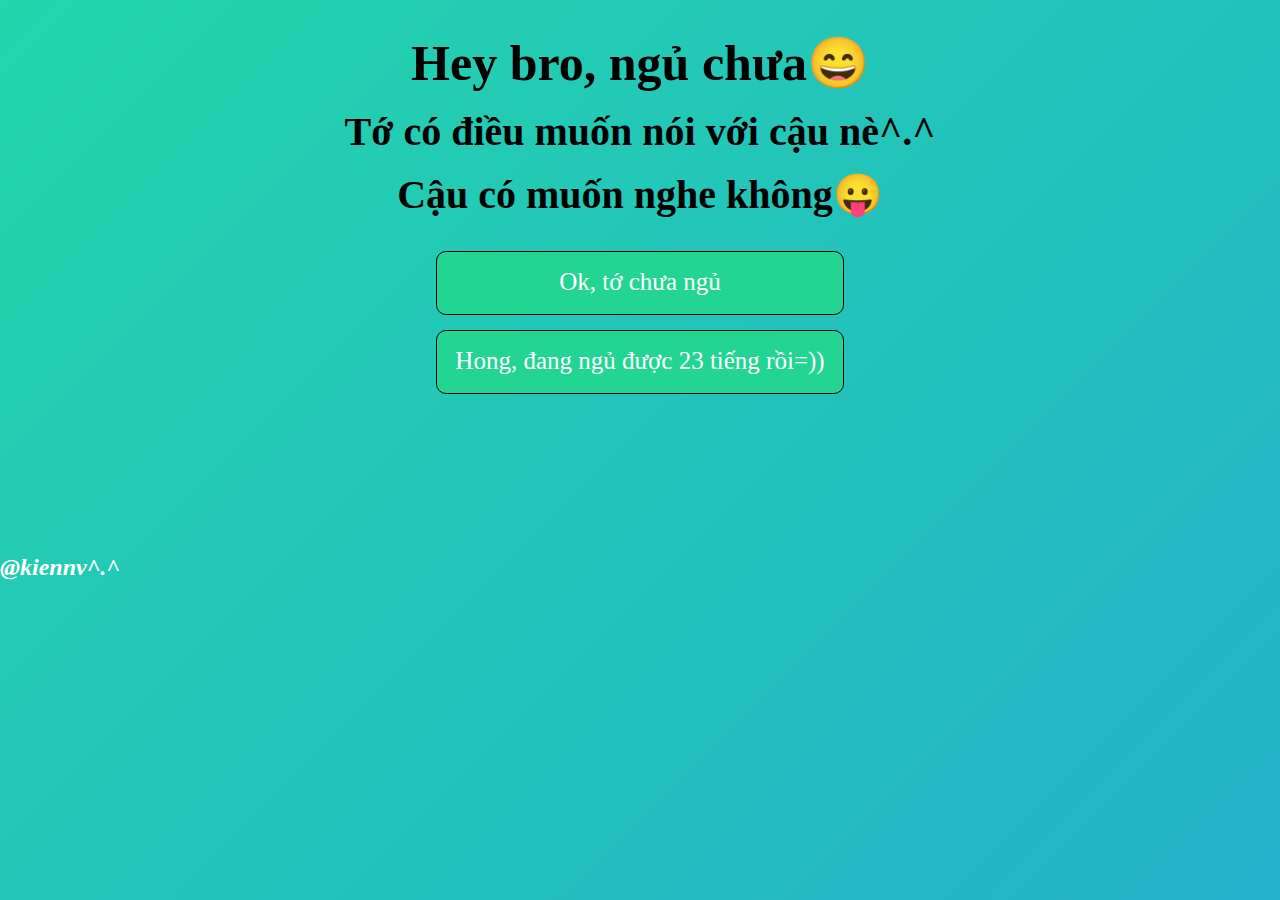
==== index.html @ a528c75f "upload code" ====
<!DOCTYPE html>
<html lang="en">
<head>
    <meta charset="UTF-8">
    <meta http-equiv="X-UA-Compatible" content="IE=edge">
    <meta name="viewport" content="width=device-width, initial-scale=1.0">
    <title>Tớ có điều muốn nói..</title>
    <link rel="shortcut icon" type="image/png" href="https://diadiemshophoa.vn/wp-content/uploads/2021/12/7929357.jpg">
    <link rel="stylesheet" href="./assets/css/grid.css">
    <link rel="stylesheet" href="./assets/css/style.css">
    <link rel="stylesheet" href="./assets/css/responsive.css">
</head>
<body>
    
    <div id="main gird " >
        <div class="container"> 

            <di class="text-content">
                <h1 class="text-heading" >Hey bro, ngủ chưa😄</h1>
                <h1  class="text-description" >Tớ có điều muốn nói với cậu nè^.^</h1>      
                <h2 class="text-final" >Cậu có muốn nghe không😛</h2>
            </di>
            <!-- agree click  -->
            <div class="agree-parent">
                <div class="agree-section">

                    <a href="index1.html" class="   agree1-index">Ok, tớ chưa ngủ</a>
                    <a href="#" class="  agree2-index">Hong, đang ngủ được 23 tiếng rồi=))</a>
                </div>
            </div>
            <a href="https://www.facebook.com/profile.php?id=100035661079458" class="hmm">@kiennv^.^</a>
            
        </div>
    </div>

    <script>
        const clickIcon=document.querySelector('.agree2-index');
        function showDialog(){
            window.alert('hoy dậy đi dậy đi^^');
        }
        clickIcon.addEventListener('click',showDialog);

       
    </script>
</body>
</html>
---- assets/css/grid.css ----
.grid {
    width: 100%;
    display: block;
    padding: 0;
}

.grid.wide {
    max-width: 1200px;
    margin: 0 auto;
}

.row {
    display: flex;
    flex-wrap: wrap;
    margin-left: -4px;
    margin-right: -4px;
}

.row.no-gutters {
    margin-left: 0;
    margin-right: 0;
}

.col {
    padding-left: 4px;
    padding-right: 4px;
}

.row.no-gutters .col {
    padding-left: 0;
    padding-right: 0;
}

.c-0 {
    display: none;
}

.c-1 {
    flex: 0 0 8.33333%;
    max-width: 8.33333%;
}

.c-2 {
    flex: 0 0 16.66667%;
    max-width: 16.66667%;
}

.c-3 {
    flex: 0 0 25%;
    max-width: 25%;
}

.c-4 {
    flex: 0 0 33.33333%;
    max-width: 33.33333%;
}

.c-5 {
    flex: 0 0 41.66667%;
    max-width: 41.66667%;
}

.c-6 {
    flex: 0 0 50%;
    max-width: 50%;
}

.c-7 {
    flex: 0 0 58.33333%;
    max-width: 58.33333%;
}

.c-8 {
    flex: 0 0 66.66667%;
    max-width: 66.66667%;
}

.c-9 {
    flex: 0 0 75%;
    max-width: 75%;
}

.c-10 {
    flex: 0 0 83.33333%;
    max-width: 83.33333%;
}

.c-11 {
    flex: 0 0 91.66667%;
    max-width: 91.66667%;
}

.c-12 {
    flex: 0 0 100%;
    max-width: 100%;
}

.c-o-1 {
    margin-left: 8.33333%;
}

.c-o-2 {
    margin-left: 16.66667%;
}

.c-o-3 {
    margin-left: 25%;
}

.c-o-4 {
    margin-left: 33.33333%;
}

.c-o-5 {
    margin-left: 41.66667%;
}

.c-o-6 {
    margin-left: 50%;
}

.c-o-7 {
    margin-left: 58.33333%;
}

.c-o-8 {
    margin-left: 66.66667%;
}

.c-o-9 {
    margin-left: 75%;
}

.c-o-10 {
    margin-left: 83.33333%;
}

.c-o-11 {
    margin-left: 91.66667%;
}

/* >= Tablet */
@media (min-width: 740px) {
    .row {
        margin-left: -8px;
        margin-right: -8px;
    }

    .col {
        padding-left: 8px;
        padding-right: 8px;
    }

    .m-0 {
        display: none;
    }

    .m-1,
    .m-2,
    .m-3,
    .m-4,
    .m-5,
    .m-6,
    .m-7,
    .m-8,
    .m-9,
    .m-10,
    .m-11,
    .m-12 {
        display: block;
    }

    .m-1 {
        flex: 0 0 8.33333%;
        max-width: 8.33333%;
    }

    .m-2 {
        flex: 0 0 16.66667%;
        max-width: 16.66667%;
    }

    .m-3 {
        flex: 0 0 25%;
        max-width: 25%;
    }

    .m-4 {
        flex: 0 0 33.33333%;
        max-width: 33.33333%;
    }

    .m-5 {
        flex: 0 0 41.66667%;
        max-width: 41.66667%;
    }

    .m-6 {
        flex: 0 0 50%;
        max-width: 50%;
    }

    .m-7 {
        flex: 0 0 58.33333%;
        max-width: 58.33333%;
    }

    .m-8 {
        flex: 0 0 66.66667%;
        max-width: 66.66667%;
    }

    .m-9 {
        flex: 0 0 75%;
        max-width: 75%;
    }

    .m-10 {
        flex: 0 0 83.33333%;
        max-width: 83.33333%;
    }

    .m-11 {
        flex: 0 0 91.66667%;
        max-width: 91.66667%;
    }

    .m-12 {
        flex: 0 0 100%;
        max-width: 100%;
    }

    .m-o-1 {
        margin-left: 8.33333%;
    }

    .m-o-2 {
        margin-left: 16.66667%;
    }

    .m-o-3 {
        margin-left: 25%;
    }

    .m-o-4 {
        margin-left: 33.33333%;
    }

    .m-o-5 {
        margin-left: 41.66667%;
    }

    .m-o-6 {
        margin-left: 50%;
    }

    .m-o-7 {
        margin-left: 58.33333%;
    }

    .m-o-8 {
        margin-left: 66.66667%;
    }

    .m-o-9 {
        margin-left: 75%;
    }

    .m-o-10 {
        margin-left: 83.33333%;
    }

    .m-o-11 {
        margin-left: 91.66667%;
    }
}

/* PC medium resolution > */
@media (min-width: 1113px) {
    .row {
        margin-left: -12px;
        margin-right: -12px;
    }

    .row.sm-gutter {
        margin-left: -5px;
        margin-right: -5px;
    }

    .col {
        padding-left: 12px;
        padding-right: 12px;
    }

    .row.sm-gutter .col {
        padding-left: 5px;
        padding-right: 5px;
    }

    .l-0 {
        display: none;
    }

    .l-1,
    .l-2,
    .l-2-4,
    .l-3,
    .l-4,
    .l-5,
    .l-6,
    .l-7,
    .l-8,
    .l-9,
    .l-10,
    .l-11,
    .l-12 {
        display: block;
    }

    .l-1 {
        flex: 0 0 8.33333%;
        max-width: 8.33333%;
    }

    .l-2 {
        flex: 0 0 16.66667%;
        max-width: 16.66667%;
    }

    .l-2-4 {
        flex: 0 0 20%;
        max-width: 20%;
    }

    .l-3 {
        flex: 0 0 25%;
        max-width: 25%;
    }

    .l-4 {
        flex: 0 0 33.33333%;
        max-width: 33.33333%;
    }

    .l-5 {
        flex: 0 0 41.66667%;
        max-width: 41.66667%;
    }

    .l-6 {
        flex: 0 0 50%;
        max-width: 50%;
    }

    .l-7 {
        flex: 0 0 58.33333%;
        max-width: 58.33333%;
    }

    .l-8 {
        flex: 0 0 66.66667%;
        max-width: 66.66667%;
    }

    .l-9 {
        flex: 0 0 75%;
        max-width: 75%;
    }

    .l-10 {
        flex: 0 0 83.33333%;
        max-width: 83.33333%;
    }

    .l-11 {
        flex: 0 0 91.66667%;
        max-width: 91.66667%;
    }

    .l-12 {
        flex: 0 0 100%;
        max-width: 100%;
    }

    .l-o-1 {
        margin-left: 8.33333%;
    }

    .l-o-2 {
        margin-left: 16.66667%;
    }

    .l-o-3 {
        margin-left: 25%;
    }

    .l-o-4 {
        margin-left: 33.33333%;
    }

    .l-o-5 {
        margin-left: 41.66667%;
    }

    .l-o-6 {
        margin-left: 50%;
    }

    .l-o-7 {
        margin-left: 58.33333%;
    }

    .l-o-8 {
        margin-left: 66.66667%;
    }

    .l-o-9 {
        margin-left: 75%;
    }

    .l-o-10 {
        margin-left: 83.33333%;
    }

    .l-o-11 {
        margin-left: 91.66667%;
    }
}

/* Tablet - PC low resolution */
@media (min-width: 740px) and (max-width: 1023px) {
    .wide {
        width: 644px;
    }
    .container {
        height:auto;
    }
}

/* > PC low resolution */
@media (min-width: 1024px) and (max-width: 1239px) {
    .wide {
        width: 984px;
    }

    .wide .row {
        margin-left: -12px;
        margin-right: -12px;
    }

    .wide .row.sm-gutter {
        margin-left: -5px;
        margin-right: -5px;
    }

    .wide .col {
        padding-left: 12px;
        padding-right: 12px;
    }

    .wide .row.sm-gutter .col {
        padding-left: 5px;
        padding-right: 5px;
    }

    .wide .l-0 {
        display: none;
    }

    .wide .l-1,
    .wide .l-2,
    .wide .l-2-4,
    .wide .l-3,
    .wide .l-4,
    .wide .l-5,
    .wide .l-6,
    .wide .l-7,
    .wide .l-8,
    .wide .l-9,
    .wide .l-10,
    .wide .l-11,
    .wide .l-12 {
        display: block;
    }

    .wide .l-1 {
        flex: 0 0 8.33333%;
        max-width: 8.33333%;
    }

    .wide .l-2 {
        flex: 0 0 16.66667%;
        max-width: 16.66667%;
    }

    .wide .l-2-4 {
        flex: 0 0 20%;
        max-width: 20%;
    }

    .wide .l-3 {
        flex: 0 0 25%;
        max-width: 25%;
    }

    .wide .l-4 {
        flex: 0 0 33.33333%;
        max-width: 33.33333%;
    }

    .wide .l-5 {
        flex: 0 0 41.66667%;
        max-width: 41.66667%;
    }

    .wide .l-6 {
        flex: 0 0 50%;
        max-width: 50%;
    }

    .wide .l-7 {
        flex: 0 0 58.33333%;
        max-width: 58.33333%;
    }

    .wide .l-8 {
        flex: 0 0 66.66667%;
        max-width: 66.66667%;
    }

    .wide .l-9 {
        flex: 0 0 75%;
        max-width: 75%;
    }

    .wide .l-10 {
        flex: 0 0 83.33333%;
        max-width: 83.33333%;
    }

    .wide .l-11 {
        flex: 0 0 91.66667%;
        max-width: 91.66667%;
    }

    .wide .l-12 {
        flex: 0 0 100%;
        max-width: 100%;
    }

    .wide .l-o-1 {
        margin-left: 8.33333%;
    }

    .wide .l-o-2 {
        margin-left: 16.66667%;
    }

    .wide .l-o-3 {
        margin-left: 25%;
    }

    .wide .l-o-4 {
        margin-left: 33.33333%;
    }

    .wide .l-o-5 {
        margin-left: 41.66667%;
    }

    .wide .l-o-6 {
        margin-left: 50%;
    }

    .wide .l-o-7 {
        margin-left: 58.33333%;
    }

    .wide .l-o-8 {
        margin-left: 66.66667%;
    }

    .wide .l-o-9 {
        margin-left: 75%;
    }

    .wide .l-o-10 {
        margin-left: 83.33333%;
    }

    .wide .l-o-11 {
        margin-left: 91.66667%;
    }
}
---- assets/css/style.css ----
*{
    padding: 0;
    margin: 0;
    box-sizing: border-box;
}
body,
html{
    width: 100%;
    height: 90%;
}

html {
    scroll-behavior: smooth;
}
.mt-16 {
    margin-top: 16px !important;
}
.mt-8 {
    margin-top: 8px !important;
}
.pull-right {
    float: right ;
}

.container-final{
    position: relative;
    background: linear-gradient(-45deg, #ee7752, #e73c7e, #23a6d5, #23d5ab);
    background-size: 950% 950%;
    animation: gradient 15s ease infinite;
    height: 900px;
    width: 100%;
    overflow: hidden;
}
.container {
    position: relative;
    background: linear-gradient(-45deg, #ee7752, #e73c7e, #23a6d5, #23d5ab);
    background-size: 400% 400%;
    animation: gradient 15s ease infinite;
    min-height: 100vh;
}

@keyframes gradient {
    0% {
        background-position: 0% 50%;
    }

    50% {
        background-position: 100% 50%;
    }

    100% {
        background-position: 0% 50%;
    }
}



.text-content{
    width: 1000px;
    max-width: 100%;
    margin-left: auto;
    margin-right: auto;
    padding: 80px;
    text-align: center;


}


.text-heading{
    font-size:  50px;;  
    margin-top: 16px;;
    font-family: 'Amatic SC',cursive;;

}


.text-description{
    font-size: 40px;
    font-family: 'Amatic SC', cursive;
    margin-top: 16px;
        
}


.text-final{
    font-size: 40px;
    margin-top: 16px;
        
}
.text--final-index1{
    font-family:'Courier New', Courier, monospace;
    font-weight:700;
    color: #fff;
    margin-top: 30px;;
    font-size: 17px;
}
.container .agree-parent{

    display:flex;
    flex-direction: column;
    justify-content:center;
    margin-bottom: 160px;
    align-items:center;
}
.agree-section{
    margin-left: auto;
    margin-right: auto;
    text-decoration: none;


}

 .agree2-index,
 .agree1-index{
    text-decoration: none;
    width:calc(100%-40px);
    color: #fff;
    background-color: #23d593;
    padding: 11px 16px;
    margin-top: 15px;
    border: 1px solid #000;
    cursor: pointer;
    height: 4rem;
    border-radius: 10px;
    display: block;
    font-size:25px;
    line-height:2.4rem;
    text-align: center;

}
.agree2-index:hover,
.agree1-index:hover{
    color:yellow;
    background-color:#23a6d5;
    
}
.agree1-index{
    padding-left: 122px;;
    padding-right: 122px;;

}
.container-final .hmm,
.container .hmm{
    font-weight: 600;
    font-size:24px;
    text-decoration: none;
    margin-top: 200px;;

    color:#fff;
    font-style: italic;

}
.fix-spacehaiben{
    padding: 8px;
    padding-left:8px;

}
.img-index3{

    max-width: 100%;
    height: auto;
    border-radius: 10px;
    transition: 0.6s;

}
.item{
    margin-top: 15px;

}
.item:hover .img-index3{
    opacity: 0.9;
    cursor: default;
    margin-top: 3px;;
    transition: 0.6s;
}

.footer-index2{

    display: flex;
    flex-direction: row;
}
.footer-index2.hmm{
    justify-content:flex-end;

}
.footer-index2.btn-chill{
    justify-content: flex-end;
}
.btn-chill{
    text-decoration: none;
    width: calc(100%-40px);
    flex:end;
    color: #fff;
    background-color: #23d593;
    padding-left: 11px;
    margin-top: 15px;
    border: 1px solid #000;
    cursor: pointer;
    height: 2.4rem;
    border-radius: 10px;
    display: inline-block;
    font-size: 20px;
    line-height: 2.4rem;
    text-align: center;
}

.img-final{
    max-width: 100%;    
    max-height: 100%;    
    background-position: bottom center;
    background-size: 50%;

}

.box{
    border-radius: 50%;
    width: 200px;
    height: 200px;
    margin: 0 auto;
    border: 5px solid rgb(255, 108, 243);
    background-color: #fff;
    background-image: url(https://i.imgur.com/QQfXQQf.png);
    background-size: cover;
    /* background-position: center; */
    background-repeat: no-repeat;
    
}
/* .footer-final{
    display: flex;
    flex-direction: row;
} */
.hmm-final{
    display: flex;
}
---- assets/css/responsive.css ----
@media (max-width: 739px ) {
    .music-index1{
        display: none;
    }
}


@media (min-width: 740px) and (max-width: 1023px){
    .music-index1{
        display: none;
    }


}



@media (min-width: 1024px) {
    .music-index1{
        display: none;
    }
}
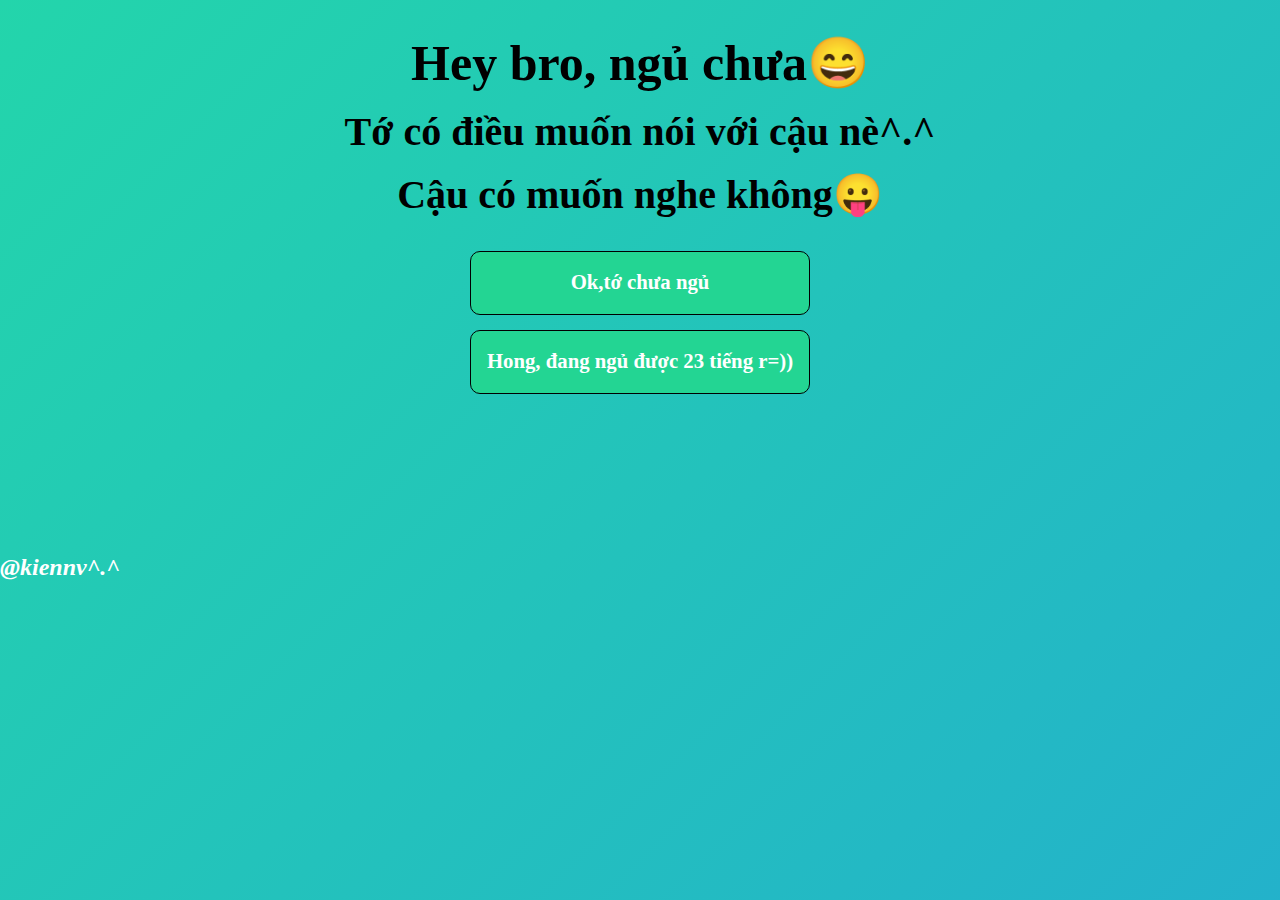
==== commit 5408c7bc: "kien" ====
--- a/index.html
+++ b/index.html
@@ -24,8 +24,8 @@
             <div class="agree-parent">
                 <div class="agree-section">
 
-                    <a href="index1.html" class="   agree1-index">Ok, tớ chưa ngủ</a>
-                    <a href="#" class="  agree2-index">Hong, đang ngủ được 23 tiếng rồi=))</a>
+                    <a href="index1.html" class="   agree1-index "><h5>Ok,tớ chưa ngủ</h5></a>
+                    <a href="#" class="  agree2-index"><h5>Hong, đang ngủ được 23 tiếng r=))</h5></a>
                 </div>
             </div>
             <a href="https://www.facebook.com/profile.php?id=100035661079458" class="hmm">@kiennv^.^</a>
--- a/assets/css/style.css
+++ b/assets/css/style.css
@@ -64,8 +64,6 @@
     margin-right: auto;
     padding: 80px;
     text-align: center;
-
-
 }
 
 
@@ -137,11 +135,7 @@
     background-color:#23a6d5;
     
 }
-.agree1-index{
-    padding-left: 122px;;
-    padding-right: 122px;;
-
-}
+
 .container-final .hmm,
 .container .hmm{
     font-weight: 600;
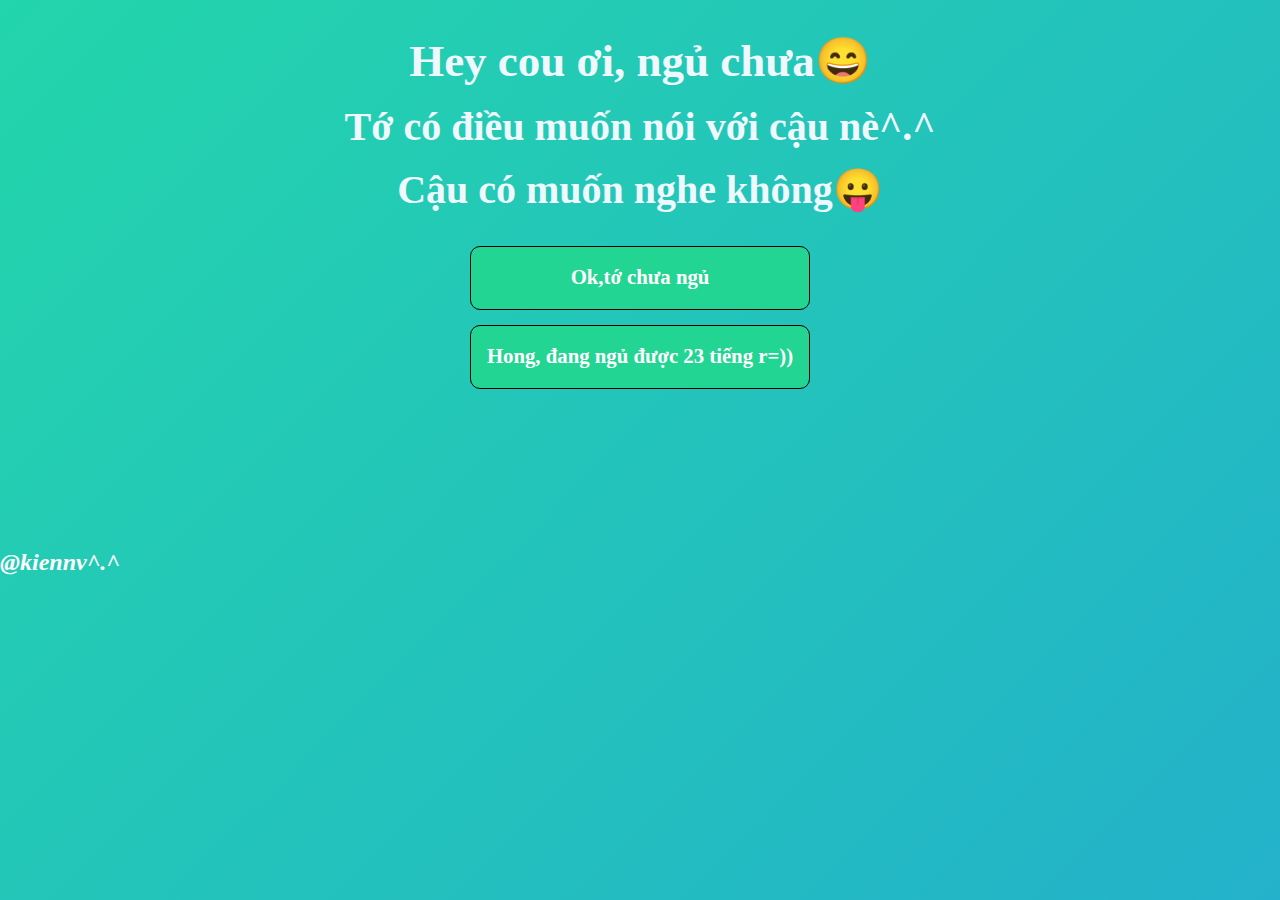
==== commit fe3c3c63: "kien" ====
--- a/index.html
+++ b/index.html
@@ -4,7 +4,7 @@
     <meta charset="UTF-8">
     <meta http-equiv="X-UA-Compatible" content="IE=edge">
     <meta name="viewport" content="width=device-width, initial-scale=1.0">
-    <title>Tớ có điều muốn nói..</title>
+    <title>Hachinh</title>
     <link rel="shortcut icon" type="image/png" href="https://diadiemshophoa.vn/wp-content/uploads/2021/12/7929357.jpg">
     <link rel="stylesheet" href="./assets/css/grid.css">
     <link rel="stylesheet" href="./assets/css/style.css">
@@ -16,7 +16,7 @@
         <div class="container"> 
 
             <di class="text-content">
-                <h1 class="text-heading" >Hey bro, ngủ chưa😄</h1>
+                <h1 class="text-heading" >Hey cou ơi, ngủ chưa😄</h1>
                 <h1  class="text-description" >Tớ có điều muốn nói với cậu nè^.^</h1>      
                 <h2 class="text-final" >Cậu có muốn nghe không😛</h2>
             </di>
--- a/assets/css/style.css
+++ b/assets/css/style.css
@@ -5,6 +5,9 @@
     margin: 0;
     box-sizing: border-box;
 }
+*{
+    /* font-family: 'Pacifico', sans-serif; */
+}
 body,
 html{
     width: 100%;
@@ -22,6 +25,11 @@
 }
 .pull-right {
     float: right ;
+}
+h1,
+h2{
+    color: aliceblue;;
+    font-weight: bold;
 }
 
 .container-final{
@@ -58,7 +66,7 @@
 
 
 .text-content{
-    width: 1000px;
+    width: 1200px;
     max-width: 100%;
     margin-left: auto;
     margin-right: auto;
@@ -68,16 +76,14 @@
 
 
 .text-heading{
-    font-size:  50px;;  
+    font-size:  45px;;  
     margin-top: 16px;;
-    font-family: 'Amatic SC',cursive;;
 
 }
 
 
 .text-description{
     font-size: 40px;
-    font-family: 'Amatic SC', cursive;
     margin-top: 16px;
         
 }
@@ -87,9 +93,9 @@
     font-size: 40px;
     margin-top: 16px;
         
+        
 }
 .text--final-index1{
-    font-family:'Courier New', Courier, monospace;
     font-weight:700;
     color: #fff;
     margin-top: 30px;;
@@ -201,13 +207,13 @@
     text-align: center;
 }
 
-.img-final{
+/* .img-final{
     max-width: 100%;    
-    max-height: 100%;    
+    max-height: 50%;    
     background-position: bottom center;
-    background-size: 50%;
-
-}
+    background-size: 100%;
+
+} */
 
 .box{
     border-radius: 50%;
